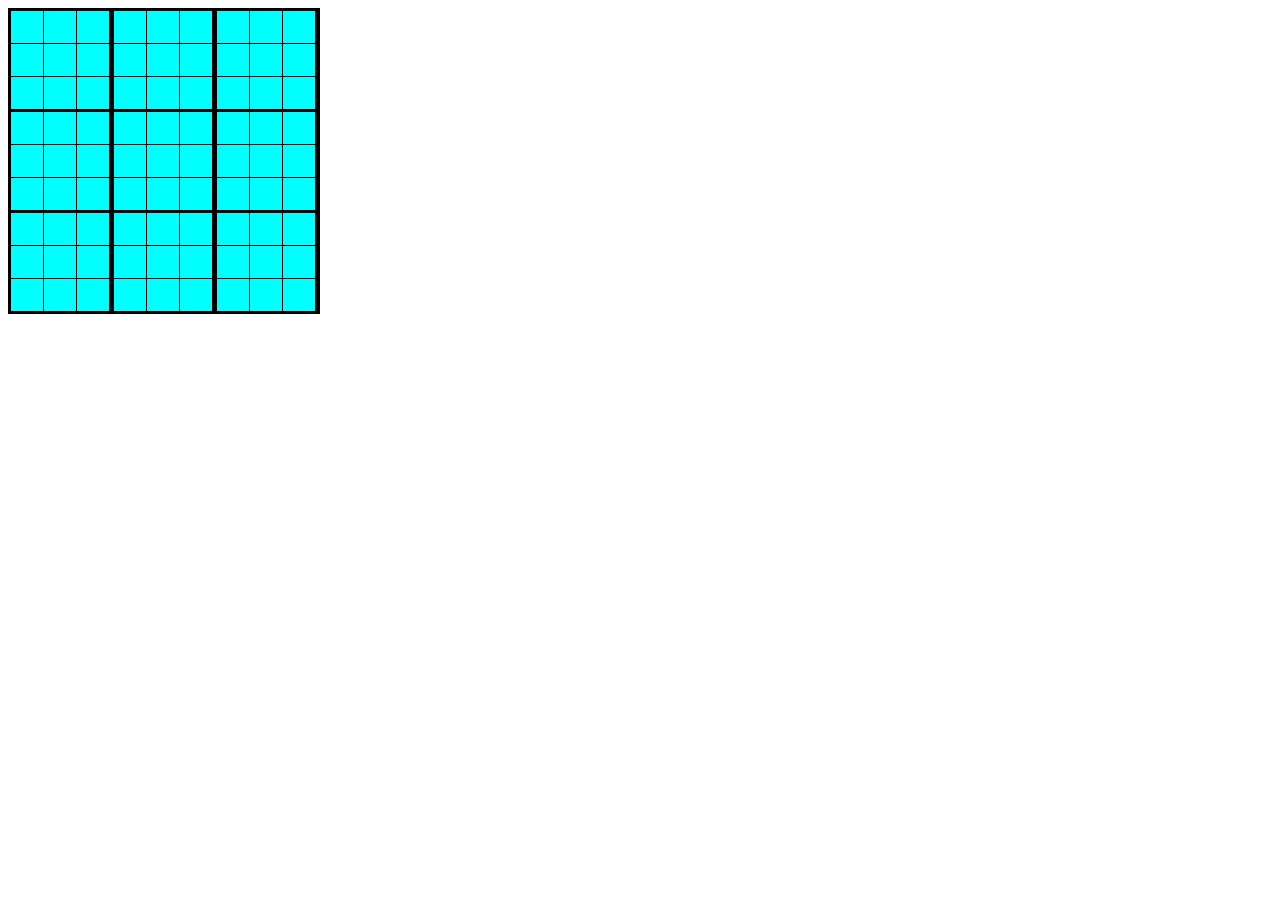
==== sudoku.html @ bb4c8cad "Initial board" ====
<!DOCTYPE html>

<html>
    <head>
        <link rel="stylesheet" href="style.css">
        <title>Sudoku</title>
    </head>

    <body>
        <table class="sudoku-grid" id="sudoku-table">
            <tr>
                <td class="first" id="00">&nbsp;&nbsp;</td>
                <td class="second" id="01">&nbsp;&nbsp;</td>
                <td class="third" id="02">&nbsp;&nbsp;</td>
                <td class="first" id="03">&nbsp;&nbsp;</td>
                <td class="second" id="04">&nbsp;&nbsp;</td>
                <td class="third" id="05">&nbsp;&nbsp;</td>
                <td class="first" id="06">&nbsp;&nbsp;</td>
                <td class="second" id="07">&nbsp;&nbsp;</td>
                <td class="third" id="08">&nbsp;&nbsp;</td>
            </tr>
            <tr>
                <td class="first" id="10">&nbsp;&nbsp;</td>
                <td class="second" id="11">&nbsp;&nbsp;</td>
                <td class="third" id="12">&nbsp;&nbsp;</td>
                <td class="first" id="13">&nbsp;&nbsp;</td>
                <td class="second" id="14">&nbsp;&nbsp;</td>
                <td class="third" id="15">&nbsp;&nbsp;</td>
                <td class="first" id="16">&nbsp;&nbsp;</td>
                <td class="second" id="17">&nbsp;&nbsp;</td>
                <td class="third" id="18">&nbsp;&nbsp;</td>
            </tr>
            <tr class="sudoku-third">
                <td class="first" id="20">&nbsp;&nbsp;</td>
                <td class="second" id="21">&nbsp;&nbsp;</td>
                <td class="third" id="22">&nbsp;&nbsp;</td>
                <td class="first" id="23">&nbsp;&nbsp;</td>
                <td class="second" id="24">&nbsp;&nbsp;</td>
                <td class="third" id="25">&nbsp;&nbsp;</td>
                <td class="first" id="26">&nbsp;&nbsp;</td>
                <td class="second" id="27">&nbsp;&nbsp;</td>
                <td class="third" id="28">&nbsp;&nbsp;</td>
            </tr>
            <tr>
                <td class="first" id="30">&nbsp;&nbsp;</td>
                <td class="second" id="31">&nbsp;&nbsp;</td>
                <td class="third" id="32">&nbsp;&nbsp;</td>
                <td class="first" id="33">&nbsp;&nbsp;</td>
                <td class="second" id="34">&nbsp;&nbsp;</td>
                <td class="third" id="35">&nbsp;&nbsp;</td>
                <td class="first" id="36">&nbsp;&nbsp;</td>
                <td class="second" id="37">&nbsp;&nbsp;</td>
                <td class="third" id="38">&nbsp;&nbsp;</td>
            </tr>
            <tr>
                <td class="first" id="40">&nbsp;&nbsp;</td>
                <td class="second" id="41">&nbsp;&nbsp;</td>
                <td class="third" id="42">&nbsp;&nbsp;</td>
                <td class="first" id="43">&nbsp;&nbsp;</td>
                <td class="second" id="44">&nbsp;&nbsp;</td>
                <td class="third" id="45">&nbsp;&nbsp;</td>
                <td class="first" id="46">&nbsp;&nbsp;</td>
                <td class="second" id="47">&nbsp;&nbsp;</td>
                <td class="third" id="48">&nbsp;&nbsp;</td>
            </tr>
            <tr class="sudoku-third">
                <td class="first" id="50">&nbsp;&nbsp;</td>
                <td class="second" id="51">&nbsp;&nbsp;</td>
                <td class="third" id="52">&nbsp;&nbsp;</td>
                <td class="first" id="53">&nbsp;&nbsp;</td>
                <td class="second" id="54">&nbsp;&nbsp;</td>
                <td class="third" id="55">&nbsp;&nbsp;</td>
                <td class="first" id="56">&nbsp;&nbsp;</td>
                <td class="second" id="57">&nbsp;&nbsp;</td>
                <td class="third" id="58">&nbsp;&nbsp;</td>
            </tr>
            <tr>
                <td class="first" id="60">&nbsp;&nbsp;</td>
                <td class="second" id="61">&nbsp;&nbsp;</td>
                <td class="third" id="62">&nbsp;&nbsp;</td>
                <td class="first" id="63">&nbsp;&nbsp;</td>
                <td class="second" id="64">&nbsp;&nbsp;</td>
                <td class="third" id="65">&nbsp;&nbsp;</td>
                <td class="first" id="66">&nbsp;&nbsp;</td>
                <td class="second" id="67">&nbsp;&nbsp;</td>
                <td class="third" id="68">&nbsp;&nbsp;</td>
            </tr>
            <tr>
                <td class="first" id="70">&nbsp;&nbsp;</td>
                <td class="second" id="71">&nbsp;&nbsp;</td>
                <td class="third" id="72">&nbsp;&nbsp;</td>
                <td class="first" id="73">&nbsp;&nbsp;</td>
                <td class="second" id="74">&nbsp;&nbsp;</td>
                <td class="third" id="75">&nbsp;&nbsp;</td>
                <td class="first" id="76">&nbsp;&nbsp;</td>
                <td class="second" id="77">&nbsp;&nbsp;</td>
                <td class="third" id="78">&nbsp;&nbsp;</td>
            </tr>
            <tr class="sudoku">
                <td class="first" id="80">&nbsp;&nbsp;</td>
                <td class="second" id="81">&nbsp;&nbsp;</td>
                <td class="third" id="82">&nbsp;&nbsp;</td>
                <td class="first" id="83">&nbsp;&nbsp;</td>
                <td class="second" id="84">&nbsp;&nbsp;</td>
                <td class="third" id="85">&nbsp;&nbsp;</td>
                <td class="first" id="86">&nbsp;&nbsp;</td>
                <td class="second" id="87">&nbsp;&nbsp;</td>
                <td class="third" id="88">&nbsp;&nbsp;</td>
            </tr>
        </table>
        <script src="sudoku.js"></script>
    </body>
    
</html>
---- style.css ----
.grid-container {
    display: grid;
    grid-template-columns: 50px 50px 50px 50px 50px 50px 50px 50px 50px;
    
}

.grid-container > div {
    background-color: lightblue;
}

.grid-item {
    text-align: center;
}

.sudoku-grid {
    background-color: aqua;
    border: 1px solid black;
    border-collapse: collapse;
    border-width: medium;
}

td {
    /* border: 1px solid black; */
    border-collapse: collapse;
    height: 30px;
    width: 30px;
    text-align: center;
}

.first, .second {
    border-right: 1px solid black;
    border-bottom: 1px solid black;
}

.third {
    border-right: 1px solid black;
    border-right-width: thick;
    border-bottom-width: thick;
    border-bottom: 1px solid black;
}

.sudoku-third > td{
    border-bottom-width: medium;
}
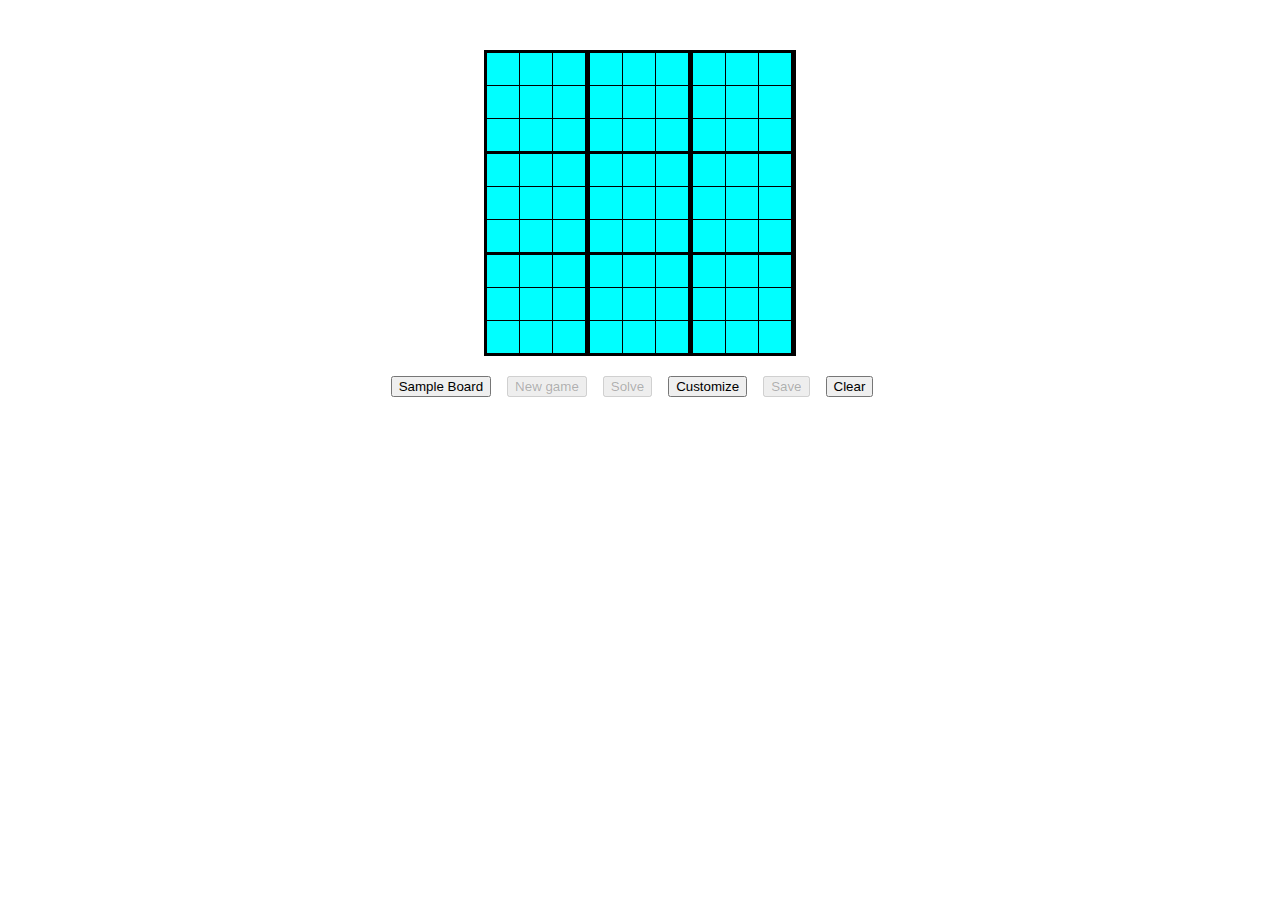
==== commit 3881dd97: "Update UI" ====
--- a/sudoku.html
+++ b/sudoku.html
@@ -7,107 +7,117 @@
     </head>
 
     <body>
-        <table class="sudoku-grid" id="sudoku-table">
-            <tr>
-                <td class="first" id="00">&nbsp;&nbsp;</td>
-                <td class="second" id="01">&nbsp;&nbsp;</td>
-                <td class="third" id="02">&nbsp;&nbsp;</td>
-                <td class="first" id="03">&nbsp;&nbsp;</td>
-                <td class="second" id="04">&nbsp;&nbsp;</td>
-                <td class="third" id="05">&nbsp;&nbsp;</td>
-                <td class="first" id="06">&nbsp;&nbsp;</td>
-                <td class="second" id="07">&nbsp;&nbsp;</td>
-                <td class="third" id="08">&nbsp;&nbsp;</td>
-            </tr>
-            <tr>
-                <td class="first" id="10">&nbsp;&nbsp;</td>
-                <td class="second" id="11">&nbsp;&nbsp;</td>
-                <td class="third" id="12">&nbsp;&nbsp;</td>
-                <td class="first" id="13">&nbsp;&nbsp;</td>
-                <td class="second" id="14">&nbsp;&nbsp;</td>
-                <td class="third" id="15">&nbsp;&nbsp;</td>
-                <td class="first" id="16">&nbsp;&nbsp;</td>
-                <td class="second" id="17">&nbsp;&nbsp;</td>
-                <td class="third" id="18">&nbsp;&nbsp;</td>
-            </tr>
-            <tr class="sudoku-third">
-                <td class="first" id="20">&nbsp;&nbsp;</td>
-                <td class="second" id="21">&nbsp;&nbsp;</td>
-                <td class="third" id="22">&nbsp;&nbsp;</td>
-                <td class="first" id="23">&nbsp;&nbsp;</td>
-                <td class="second" id="24">&nbsp;&nbsp;</td>
-                <td class="third" id="25">&nbsp;&nbsp;</td>
-                <td class="first" id="26">&nbsp;&nbsp;</td>
-                <td class="second" id="27">&nbsp;&nbsp;</td>
-                <td class="third" id="28">&nbsp;&nbsp;</td>
-            </tr>
-            <tr>
-                <td class="first" id="30">&nbsp;&nbsp;</td>
-                <td class="second" id="31">&nbsp;&nbsp;</td>
-                <td class="third" id="32">&nbsp;&nbsp;</td>
-                <td class="first" id="33">&nbsp;&nbsp;</td>
-                <td class="second" id="34">&nbsp;&nbsp;</td>
-                <td class="third" id="35">&nbsp;&nbsp;</td>
-                <td class="first" id="36">&nbsp;&nbsp;</td>
-                <td class="second" id="37">&nbsp;&nbsp;</td>
-                <td class="third" id="38">&nbsp;&nbsp;</td>
-            </tr>
-            <tr>
-                <td class="first" id="40">&nbsp;&nbsp;</td>
-                <td class="second" id="41">&nbsp;&nbsp;</td>
-                <td class="third" id="42">&nbsp;&nbsp;</td>
-                <td class="first" id="43">&nbsp;&nbsp;</td>
-                <td class="second" id="44">&nbsp;&nbsp;</td>
-                <td class="third" id="45">&nbsp;&nbsp;</td>
-                <td class="first" id="46">&nbsp;&nbsp;</td>
-                <td class="second" id="47">&nbsp;&nbsp;</td>
-                <td class="third" id="48">&nbsp;&nbsp;</td>
-            </tr>
-            <tr class="sudoku-third">
-                <td class="first" id="50">&nbsp;&nbsp;</td>
-                <td class="second" id="51">&nbsp;&nbsp;</td>
-                <td class="third" id="52">&nbsp;&nbsp;</td>
-                <td class="first" id="53">&nbsp;&nbsp;</td>
-                <td class="second" id="54">&nbsp;&nbsp;</td>
-                <td class="third" id="55">&nbsp;&nbsp;</td>
-                <td class="first" id="56">&nbsp;&nbsp;</td>
-                <td class="second" id="57">&nbsp;&nbsp;</td>
-                <td class="third" id="58">&nbsp;&nbsp;</td>
-            </tr>
-            <tr>
-                <td class="first" id="60">&nbsp;&nbsp;</td>
-                <td class="second" id="61">&nbsp;&nbsp;</td>
-                <td class="third" id="62">&nbsp;&nbsp;</td>
-                <td class="first" id="63">&nbsp;&nbsp;</td>
-                <td class="second" id="64">&nbsp;&nbsp;</td>
-                <td class="third" id="65">&nbsp;&nbsp;</td>
-                <td class="first" id="66">&nbsp;&nbsp;</td>
-                <td class="second" id="67">&nbsp;&nbsp;</td>
-                <td class="third" id="68">&nbsp;&nbsp;</td>
-            </tr>
-            <tr>
-                <td class="first" id="70">&nbsp;&nbsp;</td>
-                <td class="second" id="71">&nbsp;&nbsp;</td>
-                <td class="third" id="72">&nbsp;&nbsp;</td>
-                <td class="first" id="73">&nbsp;&nbsp;</td>
-                <td class="second" id="74">&nbsp;&nbsp;</td>
-                <td class="third" id="75">&nbsp;&nbsp;</td>
-                <td class="first" id="76">&nbsp;&nbsp;</td>
-                <td class="second" id="77">&nbsp;&nbsp;</td>
-                <td class="third" id="78">&nbsp;&nbsp;</td>
-            </tr>
-            <tr class="sudoku">
-                <td class="first" id="80">&nbsp;&nbsp;</td>
-                <td class="second" id="81">&nbsp;&nbsp;</td>
-                <td class="third" id="82">&nbsp;&nbsp;</td>
-                <td class="first" id="83">&nbsp;&nbsp;</td>
-                <td class="second" id="84">&nbsp;&nbsp;</td>
-                <td class="third" id="85">&nbsp;&nbsp;</td>
-                <td class="first" id="86">&nbsp;&nbsp;</td>
-                <td class="second" id="87">&nbsp;&nbsp;</td>
-                <td class="third" id="88">&nbsp;&nbsp;</td>
-            </tr>
-        </table>
+        <div class="center">
+            <table class="sudoku-grid" id="sudoku-table">
+                <tr>
+                    <td class="first" id="00">&nbsp;&nbsp;</td>
+                    <td class="second" id="01">&nbsp;&nbsp;</td>
+                    <td class="third" id="02">&nbsp;&nbsp;</td>
+                    <td class="first" id="03">&nbsp;&nbsp;</td>
+                    <td class="second" id="04">&nbsp;&nbsp;</td>
+                    <td class="third" id="05">&nbsp;&nbsp;</td>
+                    <td class="first" id="06">&nbsp;&nbsp;</td>
+                    <td class="second" id="07">&nbsp;&nbsp;</td>
+                    <td class="third" id="08">&nbsp;&nbsp;</td>
+                </tr>
+                <tr>
+                    <td class="first" id="10">&nbsp;&nbsp;</td>
+                    <td class="second" id="11">&nbsp;&nbsp;</td>
+                    <td class="third" id="12">&nbsp;&nbsp;</td>
+                    <td class="first" id="13">&nbsp;&nbsp;</td>
+                    <td class="second" id="14">&nbsp;&nbsp;</td>
+                    <td class="third" id="15">&nbsp;&nbsp;</td>
+                    <td class="first" id="16">&nbsp;&nbsp;</td>
+                    <td class="second" id="17">&nbsp;&nbsp;</td>
+                    <td class="third" id="18">&nbsp;&nbsp;</td>
+                </tr>
+                <tr class="sudoku-third">
+                    <td class="first" id="20">&nbsp;&nbsp;</td>
+                    <td class="second" id="21">&nbsp;&nbsp;</td>
+                    <td class="third" id="22">&nbsp;&nbsp;</td>
+                    <td class="first" id="23">&nbsp;&nbsp;</td>
+                    <td class="second" id="24">&nbsp;&nbsp;</td>
+                    <td class="third" id="25">&nbsp;&nbsp;</td>
+                    <td class="first" id="26">&nbsp;&nbsp;</td>
+                    <td class="second" id="27">&nbsp;&nbsp;</td>
+                    <td class="third" id="28">&nbsp;&nbsp;</td>
+                </tr>
+                <tr>
+                    <td class="first" id="30">&nbsp;&nbsp;</td>
+                    <td class="second" id="31">&nbsp;&nbsp;</td>
+                    <td class="third" id="32">&nbsp;&nbsp;</td>
+                    <td class="first" id="33">&nbsp;&nbsp;</td>
+                    <td class="second" id="34">&nbsp;&nbsp;</td>
+                    <td class="third" id="35">&nbsp;&nbsp;</td>
+                    <td class="first" id="36">&nbsp;&nbsp;</td>
+                    <td class="second" id="37">&nbsp;&nbsp;</td>
+                    <td class="third" id="38">&nbsp;&nbsp;</td>
+                </tr>
+                <tr>
+                    <td class="first" id="40">&nbsp;&nbsp;</td>
+                    <td class="second" id="41">&nbsp;&nbsp;</td>
+                    <td class="third" id="42">&nbsp;&nbsp;</td>
+                    <td class="first" id="43">&nbsp;&nbsp;</td>
+                    <td class="second" id="44">&nbsp;&nbsp;</td>
+                    <td class="third" id="45">&nbsp;&nbsp;</td>
+                    <td class="first" id="46">&nbsp;&nbsp;</td>
+                    <td class="second" id="47">&nbsp;&nbsp;</td>
+                    <td class="third" id="48">&nbsp;&nbsp;</td>
+                </tr>
+                <tr class="sudoku-third">
+                    <td class="first" id="50">&nbsp;&nbsp;</td>
+                    <td class="second" id="51">&nbsp;&nbsp;</td>
+                    <td class="third" id="52">&nbsp;&nbsp;</td>
+                    <td class="first" id="53">&nbsp;&nbsp;</td>
+                    <td class="second" id="54">&nbsp;&nbsp;</td>
+                    <td class="third" id="55">&nbsp;&nbsp;</td>
+                    <td class="first" id="56">&nbsp;&nbsp;</td>
+                    <td class="second" id="57">&nbsp;&nbsp;</td>
+                    <td class="third" id="58">&nbsp;&nbsp;</td>
+                </tr>
+                <tr>
+                    <td class="first" id="60">&nbsp;&nbsp;</td>
+                    <td class="second" id="61">&nbsp;&nbsp;</td>
+                    <td class="third" id="62">&nbsp;&nbsp;</td>
+                    <td class="first" id="63">&nbsp;&nbsp;</td>
+                    <td class="second" id="64">&nbsp;&nbsp;</td>
+                    <td class="third" id="65">&nbsp;&nbsp;</td>
+                    <td class="first" id="66">&nbsp;&nbsp;</td>
+                    <td class="second" id="67">&nbsp;&nbsp;</td>
+                    <td class="third" id="68">&nbsp;&nbsp;</td>
+                </tr>
+                <tr>
+                    <td class="first" id="70">&nbsp;&nbsp;</td>
+                    <td class="second" id="71">&nbsp;&nbsp;</td>
+                    <td class="third" id="72">&nbsp;&nbsp;</td>
+                    <td class="first" id="73">&nbsp;&nbsp;</td>
+                    <td class="second" id="74">&nbsp;&nbsp;</td>
+                    <td class="third" id="75">&nbsp;&nbsp;</td>
+                    <td class="first" id="76">&nbsp;&nbsp;</td>
+                    <td class="second" id="77">&nbsp;&nbsp;</td>
+                    <td class="third" id="78">&nbsp;&nbsp;</td>
+                </tr>
+                <tr class="sudoku">
+                    <td class="first" id="80">&nbsp;&nbsp;</td>
+                    <td class="second" id="81">&nbsp;&nbsp;</td>
+                    <td class="third" id="82">&nbsp;&nbsp;</td>
+                    <td class="first" id="83">&nbsp;&nbsp;</td>
+                    <td class="second" id="84">&nbsp;&nbsp;</td>
+                    <td class="third" id="85">&nbsp;&nbsp;</td>
+                    <td class="first" id="86">&nbsp;&nbsp;</td>
+                    <td class="second" id="87">&nbsp;&nbsp;</td>
+                    <td class="third" id="88">&nbsp;&nbsp;</td>
+                </tr>
+            </table>
+        </div>
+        <div class="buttonBlock">
+            <button class="sampleButton" onclick="sampleBoard()">Sample Board</button>
+            <button onclick="newGame()" disabled>New game</button>
+            <button id="clearButton" onclick="solution()" disabled>Solve</button>
+            <button onclick="customize()">Customize</button>
+            <button id="saveButton" onclick="save()" disabled>Save</button>
+            <button onclick="clearSudoku()">Clear</button>
+        </div>
         <script src="sudoku.js"></script>
     </body>
     
--- a/style.css
+++ b/style.css
@@ -41,4 +41,32 @@
 
 .sudoku-third > td{
     border-bottom-width: medium;
+}
+
+.center, .buttonBlock {
+    display: flex;
+    justify-content: center;
+    align-items: center;
+}
+
+.center {
+    margin-top: 50px;
+}
+
+.buttonBlock {
+    margin-top: 20px;
+}
+
+button {
+    cursor: pointer;
+    align-items: center;
+    margin-right:16px;
+}
+
+button:disabled {
+    cursor: not-allowed;
+}
+
+button:hover:not(:disabled) {
+    background-color: rgb(200,200,200);
 }